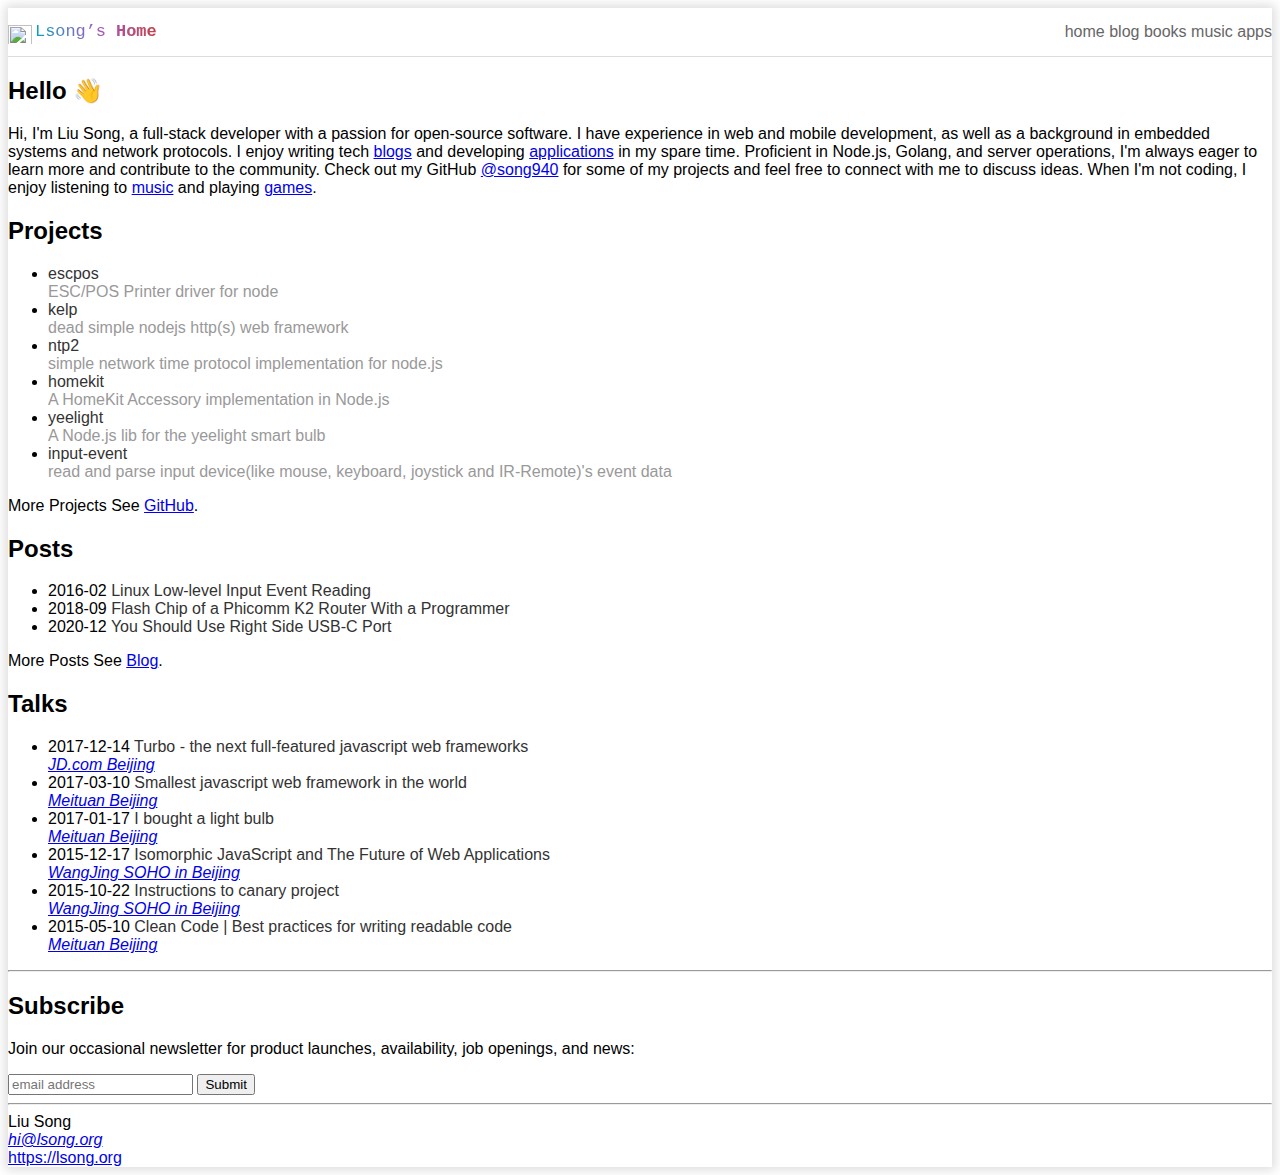
==== index.html @ a6862612 "update" ====
<!DOCTYPE html>
<html lang="en">

<head>
  <meta charset="utf-8">
  <title>Liu Song’s Home</title>
  <meta name="description" content="homepage, blog, music and etc.">
  <meta name="author" content="Lsong">
  <meta name="viewport" content="width=device-width">
  <meta name="theme-color" content="#ffffff">
  <meta name="mobile-web-app-capable" content="yes">
  <meta name="apple-mobile-web-app-capable" content="yes">
  <meta name="apple-mobile-web-app-title" content="Lsong’s Web">
  <meta name="apple-mobile-web-app-status-bar-style" content="default">
  <meta name="twitter:card" content="summary">
  <meta name="twitter:creator" content="@song940">
  <link rel="manifest" href="/manifest.json">
  <link rel="icon" type="image/png" href="/icon.png">
  <link rel="icon" type="image/svg+xml" href="/icon.svg">
  <link rel="apple-touch-icon" sizes="128x128" type="image/png" href="/icon-x128.png">
  <link rel="apple-touch-icon" sizes="512x512" type="image/png" href="/icon-x512.png">
  <link type="text/css" charset="utf-8" rel="stylesheet" href="/css/main.css">
  <script type="module" src="/js/index.js"></script>
</head>

<body>

  <div class="container">

    <header class="header scrollbar-hide">
      <a class="heading" href="/">
        <img src="icon.svg" alt="" class="logo" width="24">
        <h1 prefix="Lsong’s " class="title">Home</h1>
      </a>
      <nav id="navbar" class="nav nav-bar">
        <a href="//lsong.org">home</a>
        <a href="//lsong.org/posts">blog</a>
        <a href="//lsong.org/books">books</a>
        <a href="//lsong.org/music">music</a>
        <a href="//lsong.org/apps">apps</a>
        <x-inbox></x-inbox>
      </nav>
      <hr />
    </header>

    <main class="content">
      <section id="hello">
        <h2>Hello 👋</h2>
        <p class="headline">
          Hi, I'm Liu Song, a full-stack developer with a passion for open-source software.
          I have experience in web and mobile development, as well as a background in embedded systems and network
          protocols.
          I enjoy writing tech <a href="//lsong.org/posts">blogs</a> and developing <a
            href="//lsong.org/apps.html">applications</a> in my spare time.
          Proficient in Node.js, Golang, and server operations, I'm always eager to learn more and contribute to the
          community.
          Check out my GitHub <a href="https://github.com/song940">@song940</a> for some of my projects and feel free
          to connect
          with me to discuss ideas.
          When I'm not coding, I enjoy listening to <a href="//lsong.org/music">music</a> and playing <a
            href="//lsong.org/games">games</a>.
        </p>
      </section>

      <section id="projects" class="projects">
        <h2>Projects</h2>
        <ul class="grid">
          <li class="card col-3 col-lg-4 col-sm-6">
            <a href="https://github.com/song940/node-escpos" title="ESC/POS Printer driver for node">escpos</a>
          </li>

          <li class="card col-3 col-lg-4 col-sm-6">
            <a href="https://github.com/song940/kelp" title="dead simple nodejs http(s) web framework">kelp</a>
          </li>

          <li class="card col-3 col-lg-4 col-sm-6">
            <a href="https://github.com/song940/node-ntp" title="simple network time protocol implementation for node.js">ntp2</a>
          </li>

          <li class="card col-3 col-lg-4 col-sm-6">
            <a href="https://github.com/song940/homekit" title="A HomeKit Accessory implementation in Node.js">homekit</a>
          </li>

          <li class="card col-3 col-lg-4 col-sm-6">
            <a href="https://github.com/song940/node-yeelight" title="A Node.js lib for the yeelight smart bulb">yeelight</a>
          </li>

          <li class="card col-3 col-lg-4 col-sm-6">
            <a href="https://github.com/song940/input-event" title="read and parse input device(like mouse, keyboard, joystick and IR-Remote)'s event data">input-event</a>
          </li>

        </ul>
        <p>More Projects See <a href="https://github.com/song940?tab=repositories">GitHub</a>.</p>
      </section>

      <section class="posts" id="posts">
        <h2>Posts</h2>
        <ul>
          <li>2016-02 <a href="/posts/2016/02/linux-low-level-input-event-reading.html">Linux Low-level Input Event
              Reading</a></li>
          <li>2018-09 <a href="/posts/2018/09/phicomm-k2-router-repair.html">Flash Chip of a Phicomm K2 Router With a
              Programmer</a></li>
          <li>2020-12 <a href="/posts/2020/12/you-should-use-right-side-usbc-port.html">You Should Use Right Side
              USB-C
              Port</a></li>
        </ul>
        <p>More Posts See <a href="/posts">Blog</a>.</p>
      </section>

      <section class="talks">
        <h2>Talks</h2>
        <ul>
          <li class="talk-topic">
            <time class="talk-date">2017-12-14</time>
            <a href="http://fe.jr.jd.com/techDay/3.pdf">Turbo - the next full-featured javascript web frameworks</a>
            <address class="talk-location"><a href="https://maps.lsong.org/?q=39.8699037,116.4557876,12z">
                JD.com Beijing
              </a></address>
          </li>
          <li class="talk-topic">
            <time class="talk-date">2017-03-10</time>
            <a href="//lsong.org/slides/smallest-javascript-web-framework-in-the-world">Smallest javascript web
              framework
              in
              the world</a>
            <address class="talk-location"><a href="https://maps.lsong.org/?q=39.9966019,116.4788034,17z">
                Meituan Beijing
              </a></address>
          </li>

          <li class="talk-topic">
            <time class="talk-date">2017-01-17</time>
            <a href="//lsong.org/slides/i-bought-a-light-bulb.pdf">I bought a light bulb</a>
            <address class="talk-location">
              <a href="https://maps.lsong.org/?q=39.9966019,116.4788034,17z">
                Meituan Beijing
              </a>
            </address>
          </li>
          <li class="talk-topic">
            <time class="talk-date">2015-12-17</time>
            <a href="http://mit.sankuai.com/activity/#/936">Isomorphic JavaScript and The Future of Web
              Applications</a>
            <address class="talk-location"><a href="https://maps.lsong.org/?q=39.9966019,116.4788034,17z">
                WangJing SOHO in Beijing
              </a>
            </address>
          </li>
          <li class="talk-topic">
            <time class="talk-date">2015-10-22</time>
            <a href="//lsong.org/slides/canary-project-introduction">Instructions to canary project</a>
            <address class="talk-location"><a href="https://maps.lsong.org/?q=39.9966019,116.4788034,17z">
                WangJing SOHO in Beijing
              </a></address>
          </li>
          <li class="talk-topic"><time class="talk-date">2015-05-10</time>
            <a href="//lsong.org/slides/meituan-bootcamp-clean-code">Clean Code | Best practices for writing readable
              code</a>
            <address class="talk-location"><a href="https://maps.lsong.org/?q=39.9966019,116.4788034,17z">
                Meituan Beijing
              </a></address>
          </li>

        </ul>
      </section>
      <hr />
      <section class="subscribe" id="subscribe">
        <h2>Subscribe</h2>
        <p>Join our occasional newsletter for product launches, availability, job openings, and news:</p>
        <form action="https://formspree.io/song940@gmail.com" method="post" class="flex" >
          <input class="input-block" type="email" id="email" name="email" required placeholder="email address">
          <button class="button" type="submit">Submit</button>
        </form>
      </section>
    </main>

    <footer class="footer">
      <hr />
      Liu Song
      <address>
        <a href="mailto:hi@lsong.org">hi@lsong.org</a>
      </address>
      <a href="https://lsong.org">https://lsong.org</a>
    </footer>
  </div>
</body>
<script>
  (function (i, s, o, g, r, a, m) {
    i['GoogleAnalyticsObject'] = r;
    i[r] = i[r] || function () {
      (i[r].q = i[r].q || []).push(arguments)
    }, i[r].l = 1 * new Date();
    a = s.createElement(o),
      m = s.getElementsByTagName(o)[0];
    a.async = 1;
    a.src = g;
    m.parentNode.insertBefore(a, m)
  })(window, document, 'script', '//www.google-analytics.com/analytics.js', 'ga');
  ga('create', 'UA-42621148-4', 'auto');
  ga('send', 'pageview');
</script>

</html>
---- css/main.css ----
@import url(./stylesheet.css);

.talks > ul > li > a,
.posts > ul > li > a,
.projects > ul > li > a {
  color: #333;
  text-decoration: none;
}

.talks > ul > li > a::after,
.posts > ul > li > a::after,
.projects > ul > li > a::after {
  color: #999;
  display: block;
  content: attr(title);
  white-space: nowrap;
  text-overflow: ellipsis;
  overflow: hidden;
}
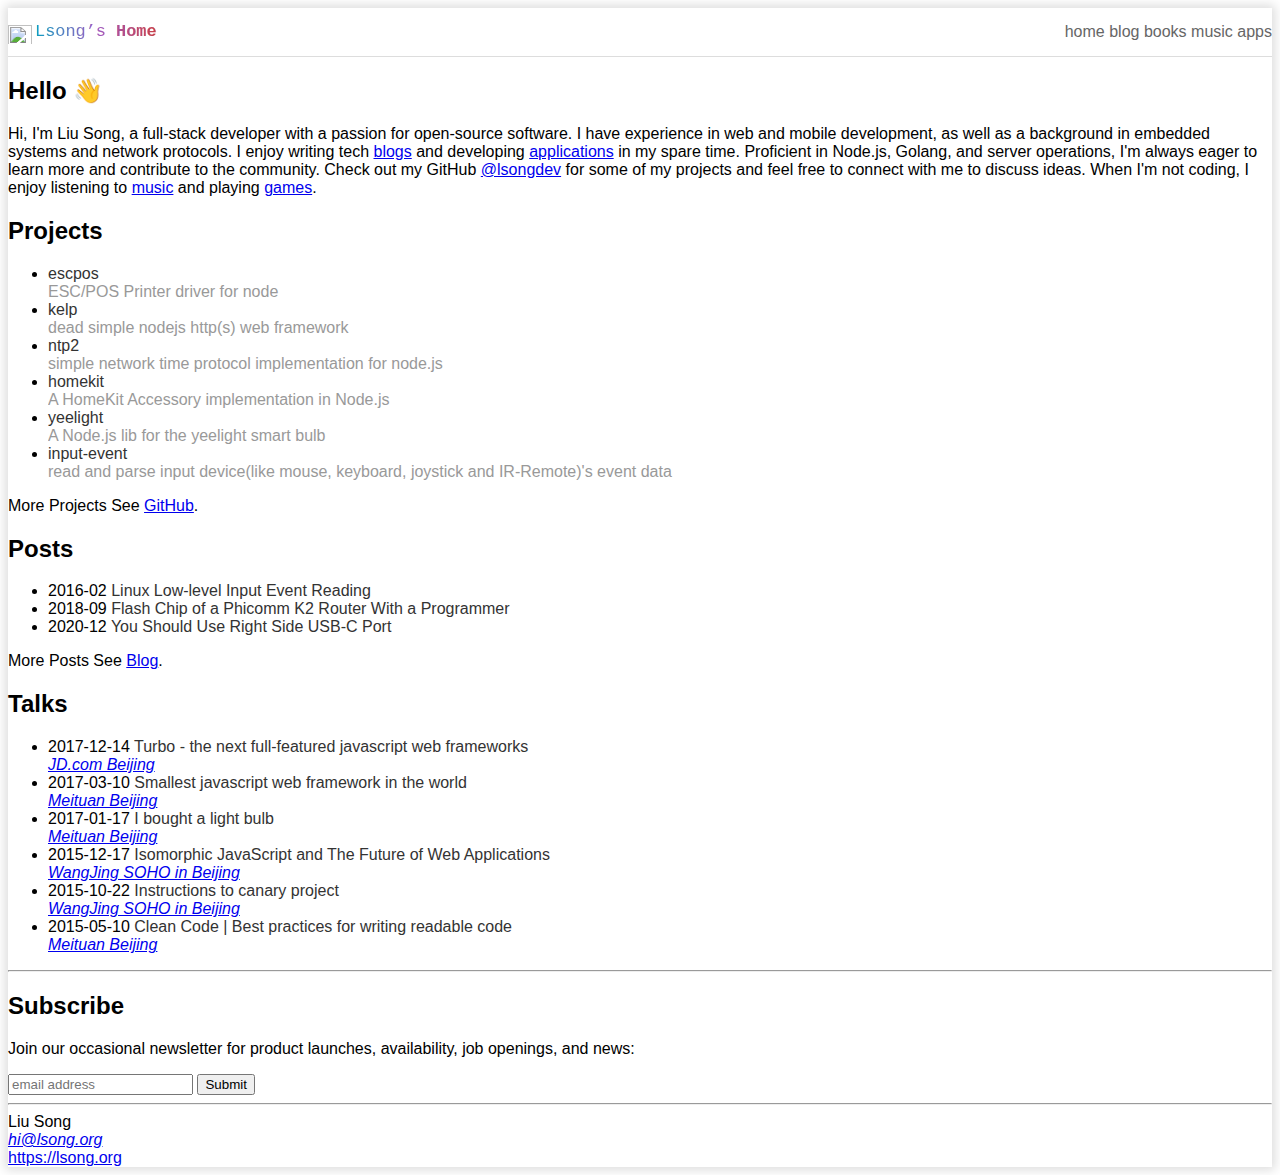
==== commit 9c115a46: "update" ====
--- a/index.html
+++ b/index.html
@@ -13,7 +13,7 @@
   <meta name="apple-mobile-web-app-title" content="Lsong’s Web">
   <meta name="apple-mobile-web-app-status-bar-style" content="default">
   <meta name="twitter:card" content="summary">
-  <meta name="twitter:creator" content="@song940">
+  <meta name="twitter:creator" content="@lsongdev">
   <link rel="manifest" href="/manifest.json">
   <link rel="icon" type="image/png" href="/icon.png">
   <link rel="icon" type="image/svg+xml" href="/icon.svg">
@@ -37,7 +37,7 @@
         <a href="//lsong.org/posts">blog</a>
         <a href="//lsong.org/books">books</a>
         <a href="//lsong.org/music">music</a>
-        <a href="//lsong.org/apps">apps</a>
+        <a href="//lsong.org/start">apps</a>
         <x-inbox></x-inbox>
       </nav>
       <hr />
@@ -51,10 +51,10 @@
           I have experience in web and mobile development, as well as a background in embedded systems and network
           protocols.
           I enjoy writing tech <a href="//lsong.org/posts">blogs</a> and developing <a
-            href="//lsong.org/apps.html">applications</a> in my spare time.
+            href="//lsong.org/start">applications</a> in my spare time.
           Proficient in Node.js, Golang, and server operations, I'm always eager to learn more and contribute to the
           community.
-          Check out my GitHub <a href="https://github.com/song940">@song940</a> for some of my projects and feel free
+          Check out my GitHub <a href="https://github.com/lsongdev">@lsongdev</a> for some of my projects and feel free
           to connect
           with me to discuss ideas.
           When I'm not coding, I enjoy listening to <a href="//lsong.org/music">music</a> and playing <a
@@ -66,31 +66,31 @@
         <h2>Projects</h2>
         <ul class="grid">
           <li class="card col-3 col-lg-4 col-sm-6">
-            <a href="https://github.com/song940/node-escpos" title="ESC/POS Printer driver for node">escpos</a>
-          </li>
-
-          <li class="card col-3 col-lg-4 col-sm-6">
-            <a href="https://github.com/song940/kelp" title="dead simple nodejs http(s) web framework">kelp</a>
-          </li>
-
-          <li class="card col-3 col-lg-4 col-sm-6">
-            <a href="https://github.com/song940/node-ntp" title="simple network time protocol implementation for node.js">ntp2</a>
-          </li>
-
-          <li class="card col-3 col-lg-4 col-sm-6">
-            <a href="https://github.com/song940/homekit" title="A HomeKit Accessory implementation in Node.js">homekit</a>
-          </li>
-
-          <li class="card col-3 col-lg-4 col-sm-6">
-            <a href="https://github.com/song940/node-yeelight" title="A Node.js lib for the yeelight smart bulb">yeelight</a>
-          </li>
-
-          <li class="card col-3 col-lg-4 col-sm-6">
-            <a href="https://github.com/song940/input-event" title="read and parse input device(like mouse, keyboard, joystick and IR-Remote)'s event data">input-event</a>
+            <a href="https://github.com/lsongdev/node-escpos" title="ESC/POS Printer driver for node">escpos</a>
+          </li>
+
+          <li class="card col-3 col-lg-4 col-sm-6">
+            <a href="https://github.com/lsongdev/kelp" title="dead simple nodejs http(s) web framework">kelp</a>
+          </li>
+
+          <li class="card col-3 col-lg-4 col-sm-6">
+            <a href="https://github.com/lsongdev/node-ntp" title="simple network time protocol implementation for node.js">ntp2</a>
+          </li>
+
+          <li class="card col-3 col-lg-4 col-sm-6">
+            <a href="https://github.com/lsongdev/homekit" title="A HomeKit Accessory implementation in Node.js">homekit</a>
+          </li>
+
+          <li class="card col-3 col-lg-4 col-sm-6">
+            <a href="https://github.com/lsongdev/node-yeelight" title="A Node.js lib for the yeelight smart bulb">yeelight</a>
+          </li>
+
+          <li class="card col-3 col-lg-4 col-sm-6">
+            <a href="https://github.com/lsongdev/input-event" title="read and parse input device(like mouse, keyboard, joystick and IR-Remote)'s event data">input-event</a>
           </li>
 
         </ul>
-        <p>More Projects See <a href="https://github.com/song940?tab=repositories">GitHub</a>.</p>
+        <p>More Projects See <a href="https://github.com/lsongdev?tab=repositories">GitHub</a>.</p>
       </section>
 
       <section class="posts" id="posts">
